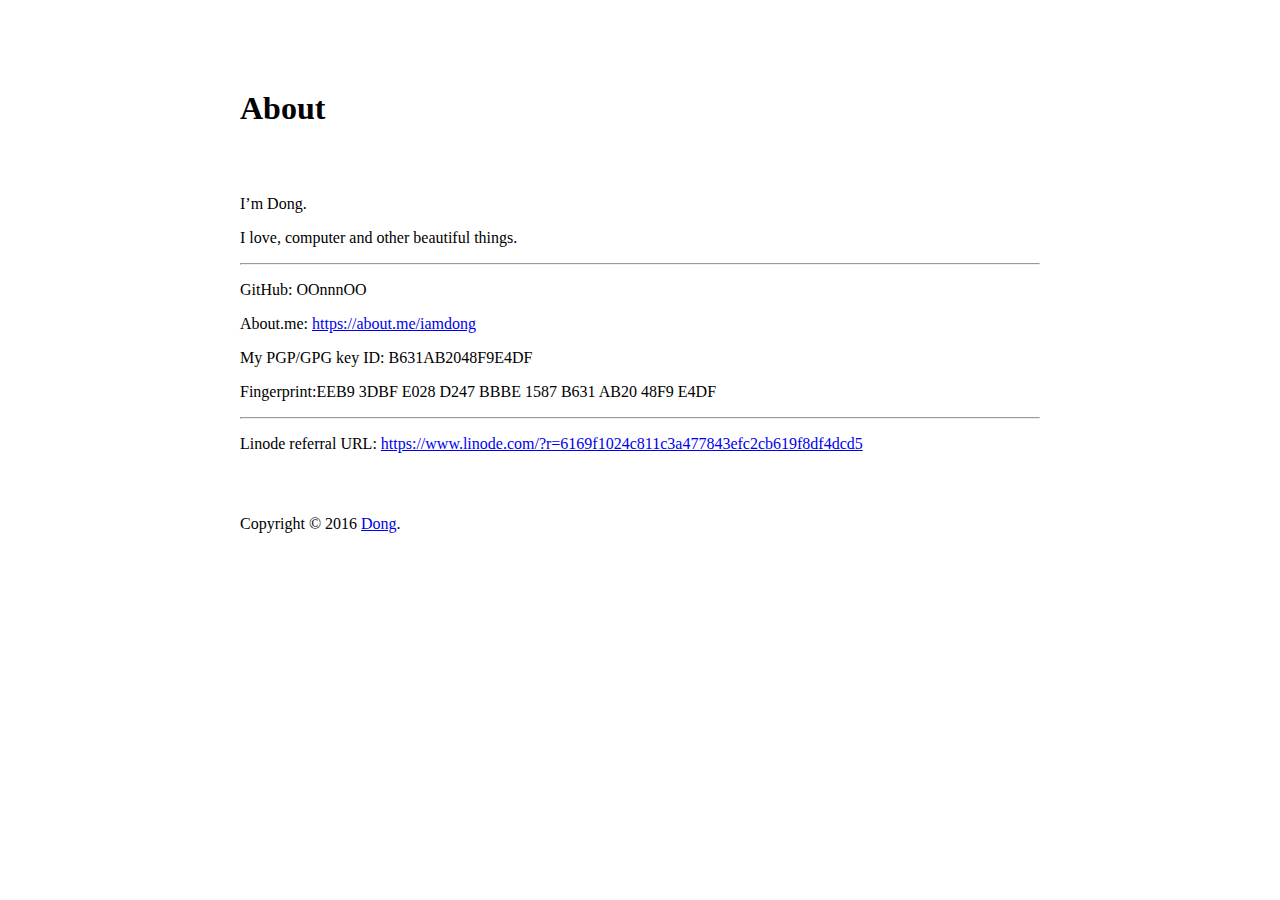
==== about.html @ 44a4be31 "add about.html" ====
<!DOCTYPE html>
<html lang="zh-CN">

<head>
  <meta charset="UTF-8">
  <meta name="viewport" content="width=device-width, initial-scale=1">
  <meta http-equiv="X-UA-Compatible" content="ie=edge">
  <title>About - 李冬的个人网站</title>
  <link rel="stylesheet" href="https://static.lidong.me/css/base.min.css?v=532f3065b9">
  <style>
    .container {
      margin: 0 auto;
      padding: 30px 0;
      max-width: 800px;
      border: solid 1px #fefefe;
    }

    header {
      padding: 30px 0;
    }

    footer {
      padding: 30px 0;
    }

  </style>
</head>

<body>

<div class="container">

  <header>
    <h1 id="toc_0">About</h1>
  </header>
  <p>I’m Dong.</p>

  <p>I love, computer and other beautiful things.</p>
  <hr>
  <p>GitHub: OOnnnOO</p>
  <p>About.me: <a href="https://about.me/iamdong">https://about.me/iamdong</a></p>

  <p>My PGP/GPG key ID: B631AB2048F9E4DF</p>

  <p>Fingerprint:EEB9 3DBF E028 D247 BBBE 1587 B631 AB20 48F9 E4DF </p>
  <hr>
  <p>Linode referral URL: <a href="https://www.linode.com/?r=6169f1024c811c3a477843efc2cb619f8df4dcd5">https://www.linode.com/?r=6169f1024c811c3a477843efc2cb619f8df4dcd5</a>
  </p>

  <footer>
    <p>Copyright © 2016 <a href="https://lidong.me">Dong</a>.</p>
  </footer>
</div>

</body>

</html>
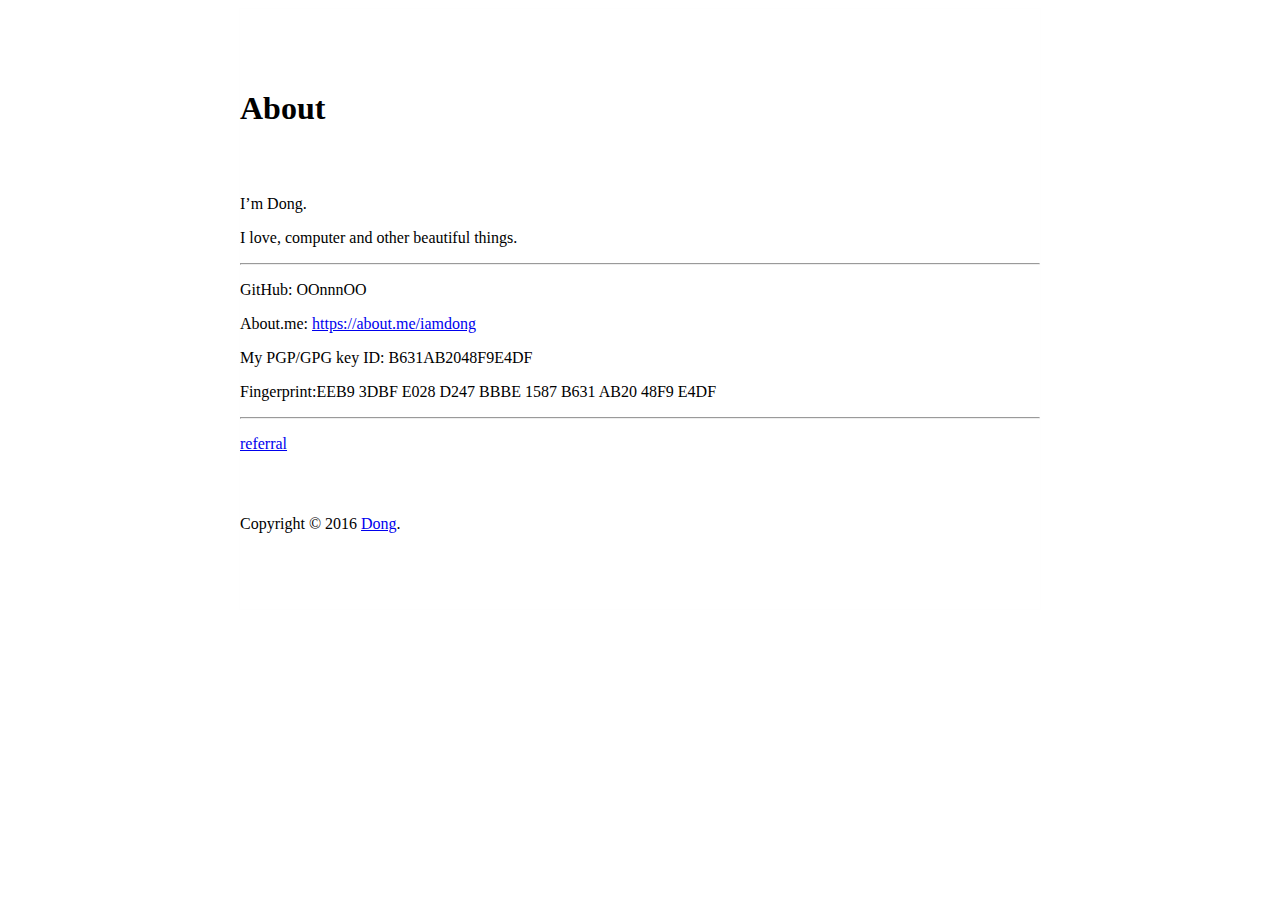
==== commit 5e622438: "some  optimization～" ====
--- a/about.html
+++ b/about.html
@@ -44,8 +44,7 @@
 
   <p>Fingerprint:EEB9 3DBF E028 D247 BBBE 1587 B631 AB20 48F9 E4DF </p>
   <hr>
-  <p>Linode referral URL: <a href="https://www.linode.com/?r=6169f1024c811c3a477843efc2cb619f8df4dcd5">https://www.linode.com/?r=6169f1024c811c3a477843efc2cb619f8df4dcd5</a>
-  </p>
+  <p><a href="./referral.html">referral</a></p>
 
   <footer>
     <p>Copyright © 2016 <a href="https://lidong.me">Dong</a>.</p>
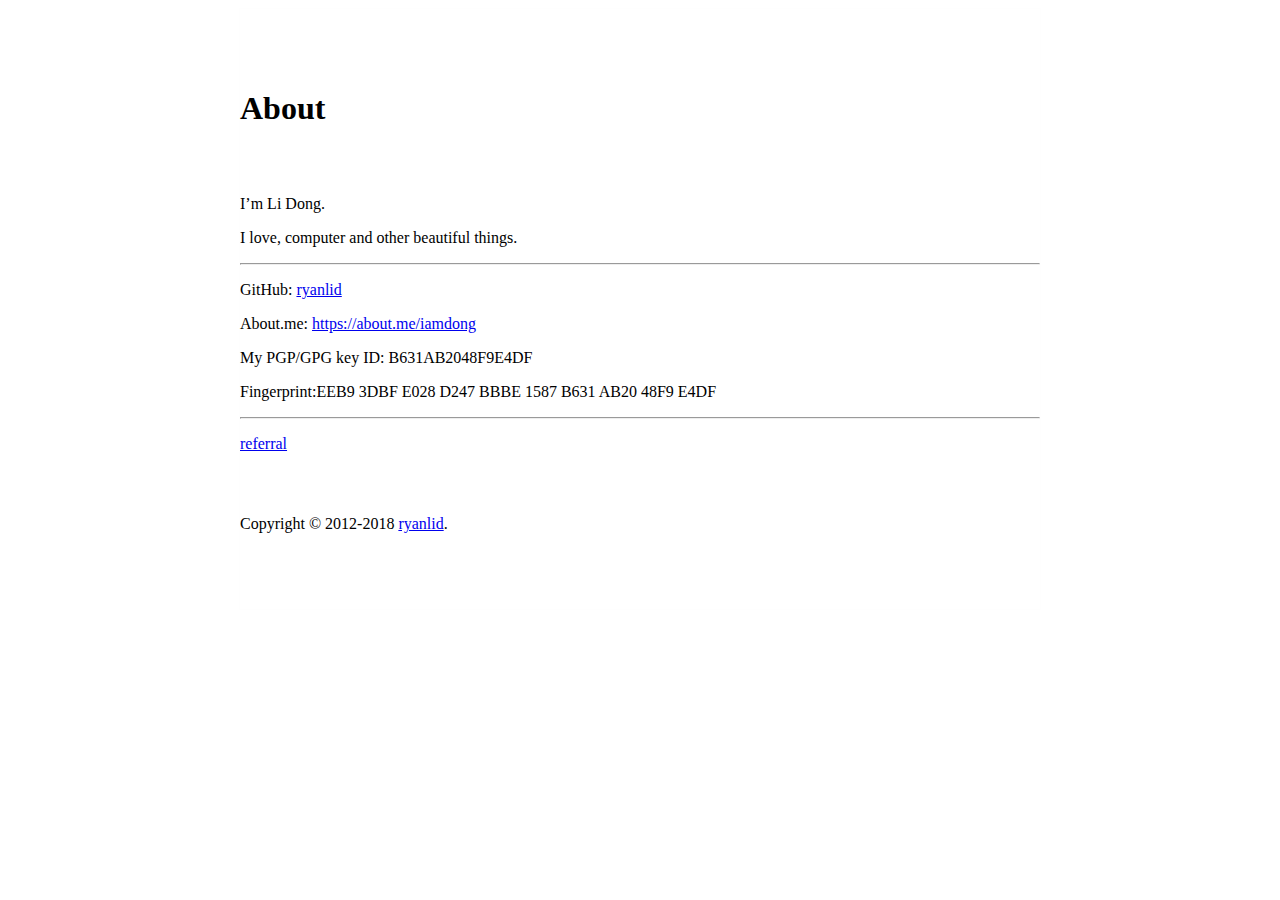
==== commit 03157338: "feat: 🎸 add manifest.json" ====
--- a/about.html
+++ b/about.html
@@ -5,8 +5,9 @@
   <meta charset="UTF-8">
   <meta name="viewport" content="width=device-width, initial-scale=1">
   <meta http-equiv="X-UA-Compatible" content="ie=edge">
-  <title>About - 李冬的个人网站</title>
+  <title>About | Lidong's Personal Website</title>
   <link rel="stylesheet" href="https://static.lidong.me/css/base.min.css?v=532f3065b9">
+  <link rel="manifest" href="/manifest.json">
   <style>
     .container {
       margin: 0 auto;
@@ -33,11 +34,11 @@
   <header>
     <h1 id="toc_0">About</h1>
   </header>
-  <p>I’m Dong.</p>
+  <p>I’m Li Dong.</p>
 
   <p>I love, computer and other beautiful things.</p>
   <hr>
-  <p>GitHub: OOnnnOO</p>
+  <p>GitHub: <a href="https://github.com/ryanlid">ryanlid</a></p>
   <p>About.me: <a href="https://about.me/iamdong">https://about.me/iamdong</a></p>
 
   <p>My PGP/GPG key ID: B631AB2048F9E4DF</p>
@@ -47,7 +48,7 @@
   <p><a href="./referral.html">referral</a></p>
 
   <footer>
-    <p>Copyright © 2016 <a href="https://lidong.me">Dong</a>.</p>
+    <p>Copyright © 2012-2018 <a href="https://lidong.me">ryanlid</a>.</p>
   </footer>
 </div>
 
